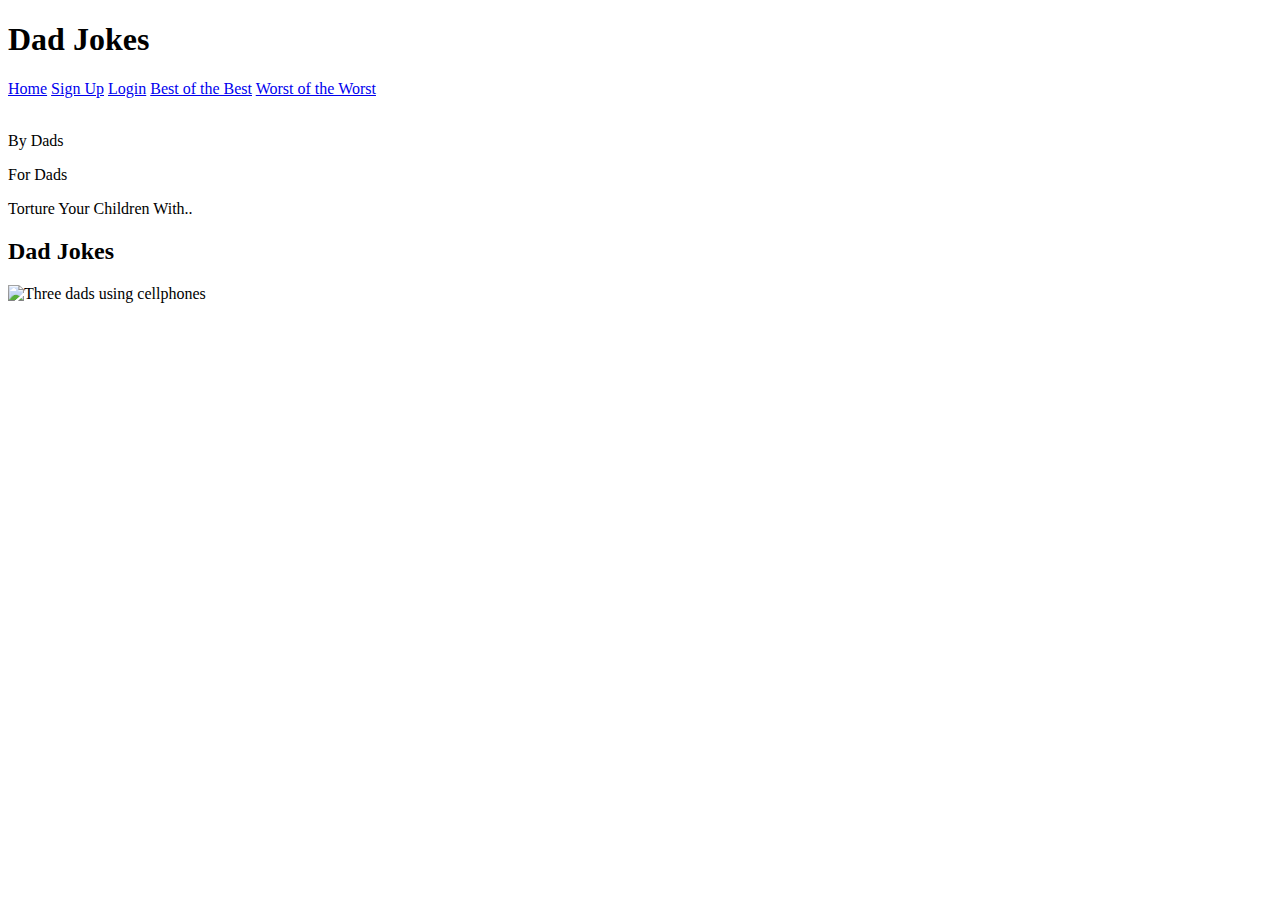
==== index.html @ e2b7481c "huhr" ====
<!doctype html>

<html lang="en">
<head>
  <meta charset="utf-8">

  <title>Landing Page</title>

  <link href="https://fonts.googleapis.com/css?family=Oswald&display=swap" rel="stylesheet">
    <link href="css/index.css" rel="stylesheet">

  <!--[if lt IE 9]>
    <script src="https://cdnjs.cloudflare.com/ajax/libs/html5shiv/3.7.3/html5shiv.js"></script>
  <![endif]-->
</head>

<header class="DadJokes">
<h1>Dad Jokes</h1>
</header>

<nav>
  <div class=nav>
    <a href="#">Home</a>
    <a href="#">Sign Up</a>
    <a href="#">Login</a>
    <a href="#">Best of the Best</a>
    <a href="#">Worst of the Worst</a>
    
  </div>
</nav>
<br>



<body>
    
  <div class="landingtext">
    <p>By Dads</p>
    <p>For Dads</p>
    <p>Torture Your Children With..</p>
    
    <h2>Dad Jokes</h2>
    </div>
  

  <div class="container">
    <h3><a href="https://codepen.io/P1N2O/full/pyBNzX"  <svg xmlns="http://www.w3.org/2000/svg" x="0px" y="0px"
  width="18" height="18"
  viewBox="0 0 172 172"
  style=" fill:#000000;"><g fill="none" fill-rule="nonzero" stroke="none" stroke-width="1" stroke-linecap="butt" stroke-linejoin="miter" stroke-miterlimit="10" stroke-dasharray="" stroke-dashoffset="0" font-family="none" font-weight="none" font-size="none" text-anchor="none" style="mix-blend-mode: normal"><path d="M0,172v-172h172v172z" fill="none"></path><g fill="#eeeeee"><path d="M143.19336,21.43001c-0.26705,0.00844 -0.53341,0.03181 -0.79785,0.06999h-34.89551c-2.58456,-0.03655 -4.98858,1.32136 -6.29153,3.55376c-1.30295,2.2324 -1.30295,4.99342 0,7.22582c1.30295,2.2324 3.70697,3.59031 6.29153,3.55376h18.53256l-66.59961,66.59961c-1.8722,1.79752 -2.62637,4.46674 -1.97164,6.97823c0.65473,2.51149 2.61604,4.4728 5.12753,5.12753c2.51149,0.65473 5.18071,-0.09944 6.97823,-1.97165l66.59961,-66.59961v18.53255c-0.03655,2.58456 1.32136,4.98858 3.55376,6.29153c2.2324,1.30295 4.99342,1.30295 7.22582,0c2.2324,-1.30295 3.59031,-3.70697 3.55376,-6.29153v-34.9235c0.28889,-2.08845 -0.35639,-4.19816 -1.76411,-5.76769c-1.40772,-1.56953 -3.43507,-2.43964 -5.54253,-2.3788zM35.83333,21.5c-7.83362,0 -14.33333,6.49972 -14.33333,14.33333v100.33333c0,7.83362 6.49972,14.33333 14.33333,14.33333h100.33333c7.83362,0 14.33333,-6.49972 14.33333,-14.33333v-43c0.03655,-2.58456 -1.32136,-4.98858 -3.55376,-6.29153c-2.2324,-1.30295 -4.99342,-1.30295 -7.22582,0c-2.2324,1.30295 -3.59031,3.70697 -3.55376,6.29153v43h-100.33333v-100.33333h43c2.58456,0.03655 4.98858,-1.32136 6.29153,-3.55376c1.30295,-2.2324 1.30295,-4.99342 0,-7.22582c-1.30295,-2.2324 -3.70697,-3.59031 -6.29153,-3.55376z"></path></g></g></svg></a></h3>
    <!-- <h5><small>by</small> <a href="https://manuelpinto.in" target="_blank"> Manuel Pinto</a></h5> -->
  </div>
  
  <!-- <h1>Pure CSS3 Animated Gradient Background</h1>
  <h2>
    by Manuel Pinto
  </h2> -->






     
  <div class="container">

    <!-- <img class="background" src="https://i.imgur.com/p57eXA4.jpg" style="width:100%" alt="a grey painted wall"> -->

    
    
      <img class="DadBod" src="https://i.imgur.com/XaoDQru.png" style="width:100%" alt="Three dads using cellphones">
    
    
   


  </div><!-- container -->

  

</body>
</html>
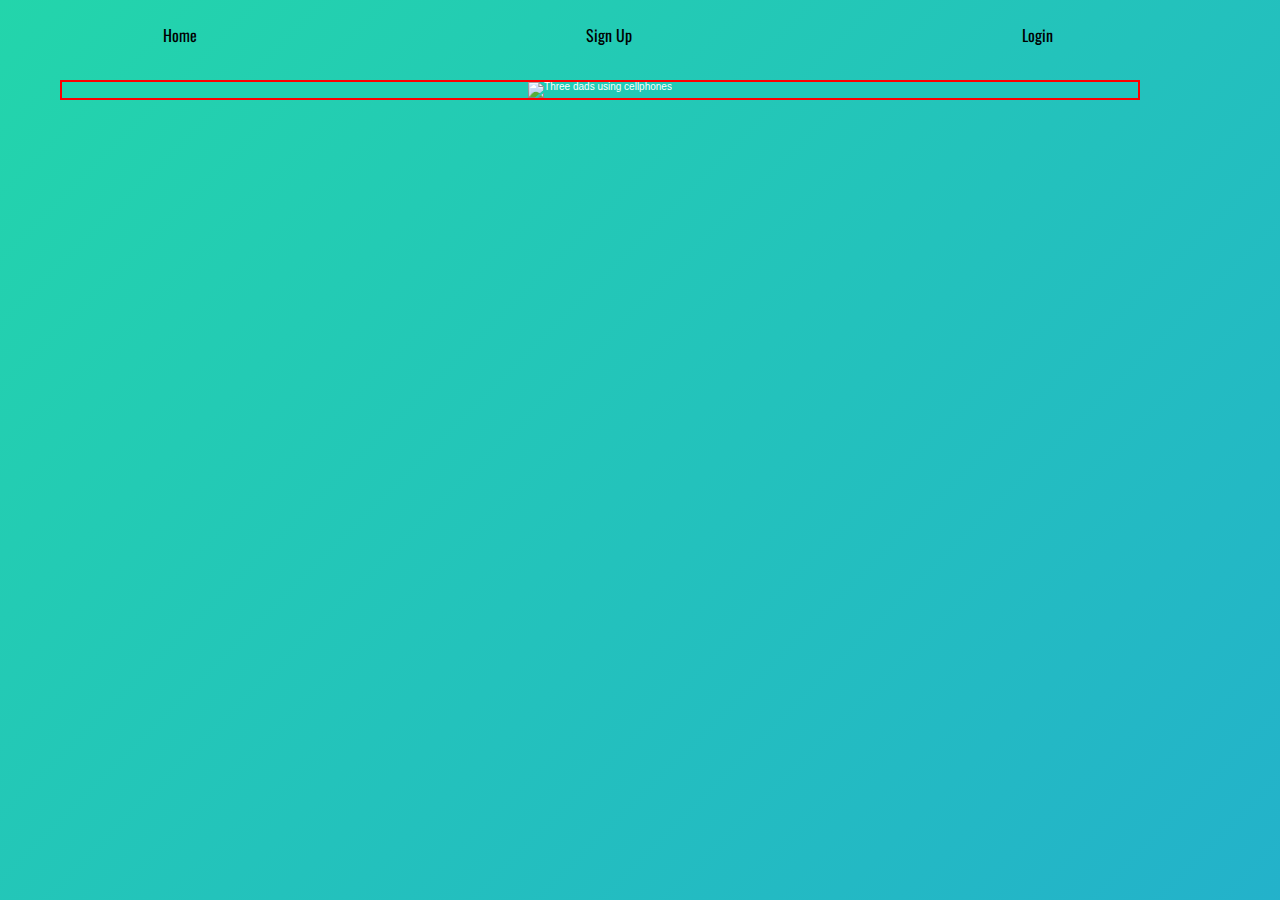
==== commit 90018c8b: "Zack-Ballenger" ====
--- a/index.html
+++ b/index.html
@@ -14,17 +14,17 @@
   <![endif]-->
 </head>
 
-<header class="DadJokes">
+<!-- <header class="DadJokes">
 <h1>Dad Jokes</h1>
-</header>
+</header> -->
 
 <nav>
   <div class=nav>
     <a href="#">Home</a>
     <a href="#">Sign Up</a>
     <a href="#">Login</a>
-    <a href="#">Best of the Best</a>
-    <a href="#">Worst of the Worst</a>
+    <!-- <a href="#">Best of the Best</a>
+    <a href="#">Worst of the Worst</a> -->
     
   </div>
 </nav>
@@ -34,16 +34,22 @@
 
 <body>
     
-  <div class="landingtext">
+  <!-- <div class="landingtext">
     <p>By Dads</p>
     <p>For Dads</p>
     <p>Torture Your Children With..</p>
-    
+    <br>
     <h2>Dad Jokes</h2>
-    </div>
+    </div> -->
   
 
   <div class="container">
+
+    <div class = "landingpagepic">
+    <img class="DadBod" src="https://i.imgur.com/XaoDQru.png" style="width:100%" alt="Three dads using cellphones">
+    </div> 
+
+
     <h3><a href="https://codepen.io/P1N2O/full/pyBNzX"  <svg xmlns="http://www.w3.org/2000/svg" x="0px" y="0px"
   width="18" height="18"
   viewBox="0 0 172 172"
@@ -62,13 +68,12 @@
 
 
      
-  <div class="container">
+  <!-- <div class="container"> -->
 
     <!-- <img class="background" src="https://i.imgur.com/p57eXA4.jpg" style="width:100%" alt="a grey painted wall"> -->
 
     
     
-      <img class="DadBod" src="https://i.imgur.com/XaoDQru.png" style="width:100%" alt="Three dads using cellphones">
     
     
    
--- a/css/index.css
+++ b/css/index.css
@@ -0,0 +1,261 @@
+/* http://meyerweb.com/eric/tools/css/reset/ 
+   v2.0 | 20110126
+   License: none (public domain)
+*/
+html,
+body,
+div,
+span,
+applet,
+object,
+iframe,
+h1,
+h2,
+h3,
+h4,
+h5,
+h6,
+p,
+blockquote,
+pre,
+a,
+abbr,
+acronym,
+address,
+big,
+cite,
+code,
+del,
+dfn,
+em,
+img,
+ins,
+kbd,
+q,
+s,
+samp,
+small,
+strike,
+strong,
+sub,
+sup,
+tt,
+var,
+b,
+u,
+i,
+center,
+dl,
+dt,
+dd,
+ol,
+ul,
+li,
+fieldset,
+form,
+label,
+legend,
+table,
+caption,
+tbody,
+tfoot,
+thead,
+tr,
+th,
+td,
+article,
+aside,
+canvas,
+details,
+embed,
+figure,
+figcaption,
+footer,
+header,
+hgroup,
+menu,
+nav,
+output,
+ruby,
+section,
+summary,
+time,
+mark,
+audio,
+video {
+  margin: 0;
+  padding: 0;
+  border: 0;
+  font-size: 100%;
+  font: inherit;
+  vertical-align: baseline;
+}
+/* HTML5 display-role reset for older browsers */
+article,
+aside,
+details,
+figcaption,
+figure,
+footer,
+header,
+hgroup,
+menu,
+nav,
+section {
+  display: block;
+}
+body {
+  line-height: 1;
+}
+ol,
+ul {
+  list-style: none;
+}
+blockquote,
+q {
+  quotes: none;
+}
+blockquote:before,
+blockquote:after,
+q:before,
+q:after {
+  content: '';
+  content: none;
+}
+table {
+  border-collapse: collapse;
+  border-spacing: 0;
+}
+* {
+  box-sizing: border-box;
+}
+html {
+  font-size: 62.5%;
+}
+html,
+body,
+nav a {
+  font-family: 'Oswald', sans-serif;
+}
+h1 {
+  font-size: 4rem;
+}
+h2 {
+  font-size: 5rem;
+  padding-bottom: 10px;
+}
+h4 {
+  font-size: 2.5rem;
+  padding-bottom: 10px;
+}
+p {
+  line-height: 1.5;
+  font-size: 1.6rem;
+  padding-bottom: 10px;
+}
+img {
+  max-width: 100%;
+  height: auto;
+}
+.container {
+  max-width: 1200px;
+  width: 100%;
+  margin: 0 auto;
+}
+nav {
+  padding-bottom: 2rem;
+  padding-top: 2rem;
+}
+@media (min-width: 500px) {
+}
+header {
+  text-align: center;
+}
+nav a {
+  text-decoration: none;
+  text-align: center;
+  line-height: 3rem;
+  font-size: 1.6rem;
+  color: black;
+  padding-right: 5%;
+}
+.nav {
+  display: flex;
+  justify-content: space-around;
+  align-items: center;
+  flex-direction: row;
+}
+.footer {
+  width: 100%;
+  border-top: 2px dashed silver;
+  background: #FFEBCD;
+}
+.footer p {
+  text-align: center;
+  color: #212529;
+  font-size: 1.6rem;
+  padding: 20px;
+}
+.landingpagepic {
+  margin-left: auto;
+  margin-right: auto;
+  width: 90%;
+  border: 2px solid red;
+}
+.landingtext {
+  text-shadow: 0px 4px 5px #555;
+  text-decoration: none;
+  text-align: center;
+  line-height: 3rem;
+  font-size: 1.6rem;
+  color: black;
+  padding-right: 5%;
+  max-width: 800px;
+  width: 100%;
+  margin: 0 auto;
+  display: flex;
+  justify-content: space-evenly;
+  align-items: center;
+  flex-direction: column;
+}
+body {
+  width: 100%;
+  height: 100vh;
+  font-family: "Exo", sans-serif;
+  color: #fff;
+  background: linear-gradient(-45deg, #ee7752, #e73c7e, #23a6d5, #23d5ab);
+  background-size: 400% 400%;
+  animation: gradientBG 15s ease infinite;
+}
+@keyframes gradientBG {
+  0% {
+    background-position: 0% 50%;
+  }
+  50% {
+    background-position: 100% 50%;
+  }
+  100% {
+    background-position: 0% 50%;
+  }
+}
+.container {
+  width: 100%;
+  position: absolute;
+  text-align: center;
+}
+h1 {
+  font-weight: 300;
+}
+h3 {
+  color: #eee;
+  font-weight: 100;
+}
+h5 {
+  color: #eee;
+  font-weight: 300;
+}
+a,
+a:hover {
+  text-decoration: none;
+  color: #ddd;
+}
